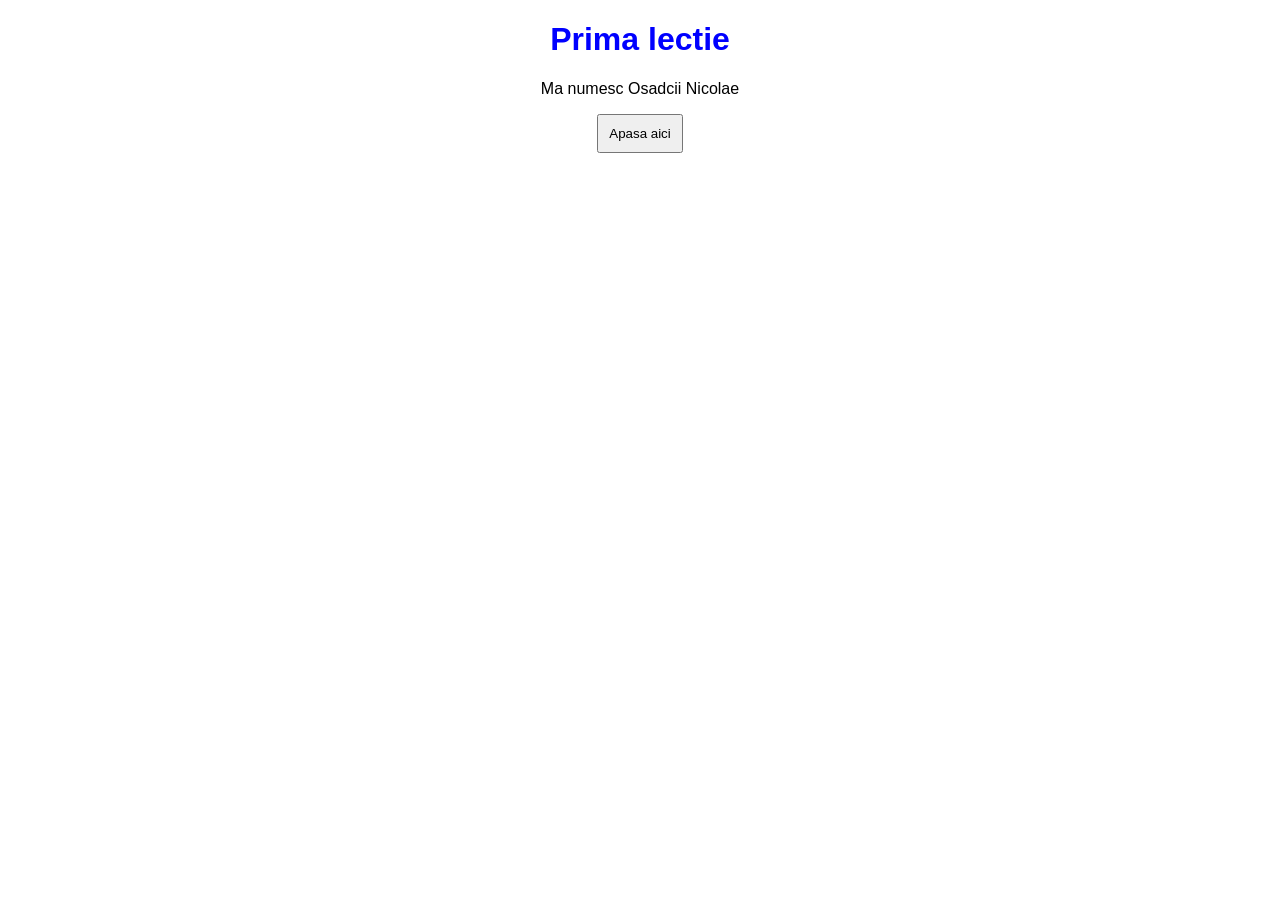
==== lab-1/index.html @ e6e11ab2 "Added labs" ====
<!DOCTYPE html>
<html>
<head>
    <title>Prima lectie</title>
    <link rel="stylesheet" href="style.css">
</head>
<body>
    <h1>Prima lectie</h1>
    <p>Ma numesc Osadcii Nicolae</p>
    <button onclick="salut()">Apasa aici</button>
    <script src="script.js"></script>
</body>
</html>
---- lab-1/style.css ----
body {
    font-family: Arial;
    text-align: center;
}

h1 {
    color: blue;
}

button {
    padding: 10px;
}
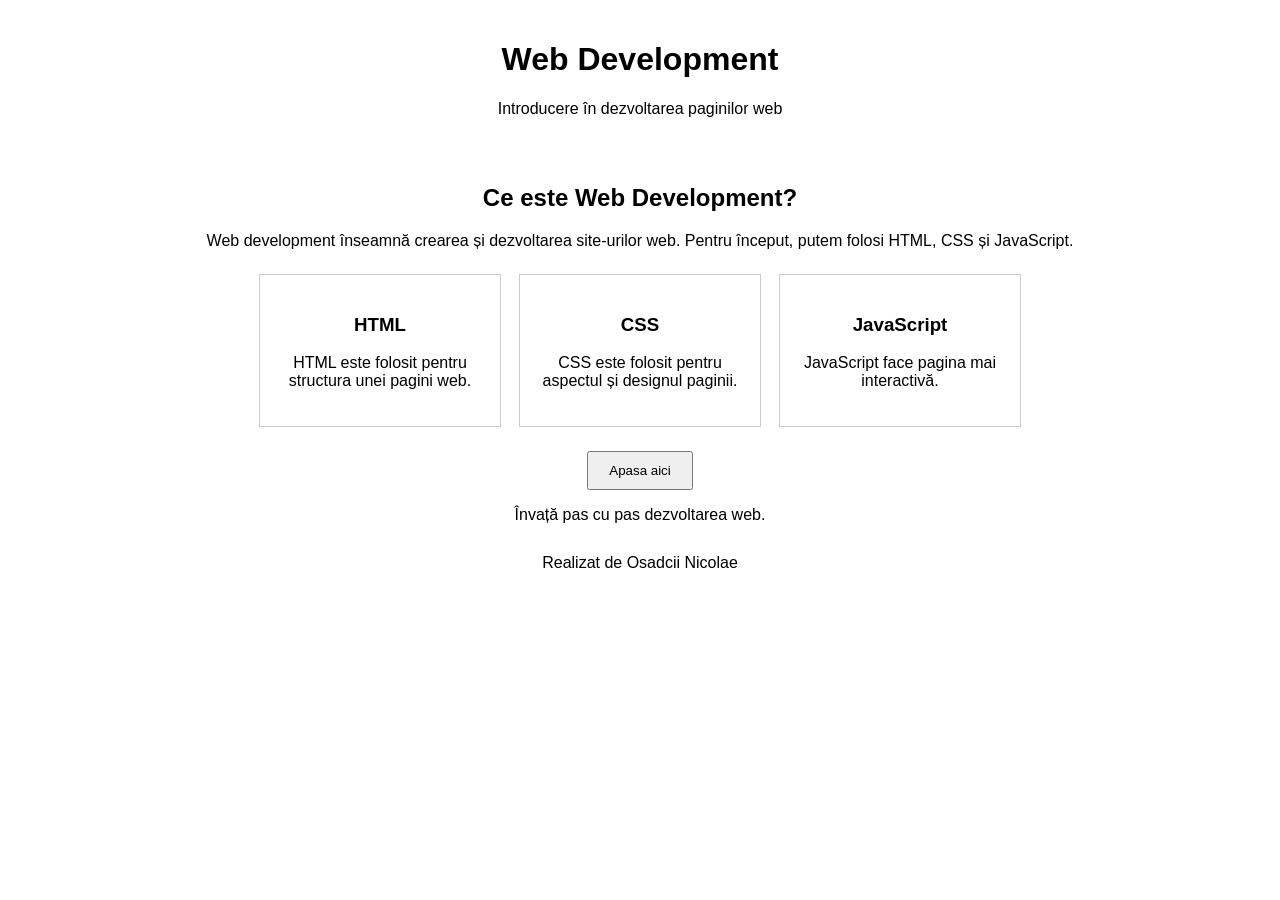
==== commit 4e760823: "Update lab 1" ====
--- a/lab-1/index.html
+++ b/lab-1/index.html
@@ -1,13 +1,52 @@
 <!DOCTYPE html>
 <html>
 <head>
-    <title>Prima lectie</title>
+    <title>Web Development</title>
     <link rel="stylesheet" href="style.css">
 </head>
 <body>
-    <h1>Prima lectie</h1>
-    <p>Ma numesc Osadcii Nicolae</p>
-    <button onclick="salut()">Apasa aici</button>
+
+    <header>
+        <h1>Web Development</h1>
+        <p>Introducere în dezvoltarea paginilor web</p>
+    </header>
+
+    <main>
+        <h2>Ce este Web Development?</h2>
+
+        <p>
+            Web development înseamnă crearea și dezvoltarea site-urilor web.
+            Pentru început, putem folosi HTML, CSS și JavaScript.
+        </p>
+
+        <div class="cards">
+
+            <div class="card">
+                <h3>HTML</h3>
+                <p>HTML este folosit pentru structura unei pagini web.</p>
+            </div>
+
+            <div class="card">
+                <h3>CSS</h3>
+                <p>CSS este folosit pentru aspectul și designul paginii.</p>
+            </div>
+
+            <div class="card">
+                <h3>JavaScript</h3>
+                <p>JavaScript face pagina mai interactivă.</p>
+            </div>
+
+        </div>
+
+        <button onclick="salut()">Apasa aici</button>
+
+        <p>Învață pas cu pas dezvoltarea web.</p>
+    </main>
+
+    <footer>
+        <p>Realizat de Osadcii Nicolae</p>
+    </footer>
+
     <script src="script.js"></script>
 </body>
-</html>
+</html>
--- a/lab-1/style.css
+++ b/lab-1/style.css
@@ -1,12 +1,39 @@
 body {
     font-family: Arial;
+    margin: 0;
+    background-color: white;
+    color: #000000;
+}
+
+header {
+    text-align: center;
+    padding: 20px;
+}
+
+main {
+    width: 80%;
+    margin: 30px auto;
     text-align: center;
 }
 
-h1 {
-    color: blue;
+.cards {
+    display: flex;
+    justify-content: center;
+    gap: 20px;
+    margin: 25px 0;
+}
+
+.card {
+    width: 200px;
+    padding: 20px;
+    outline: 1px solid #ccc;
 }
 
 button {
-    padding: 10px;
+    padding: 10px 20px;
 }
+
+footer {
+    text-align: center;
+    margin-top: 30px;
+}
